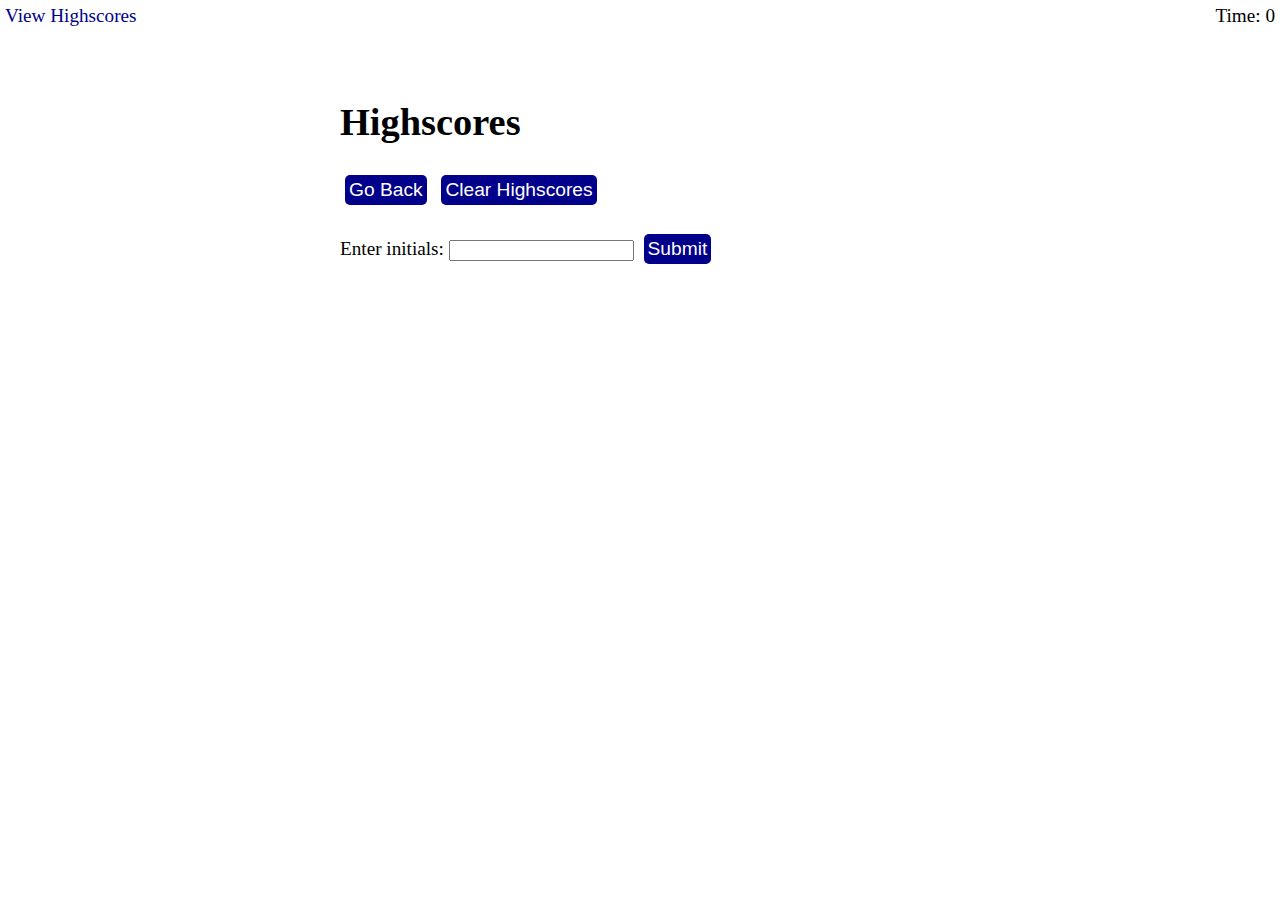
==== highscore.html @ 5c60f792 "started stylign and flesh out highscore page" ====
<!DOCTYPE html>
<html lang="en">
<head>
    <meta charset="UTF-8">
    <meta name="viewport" content="width=device-width, initial-scale=1.0">
    <title>Quiz Highscores</title>
    <link rel="stylesheet" href="style.css">
</head>
<body>
    <!-- a link to the high scores page -->
    <section class="scores">
       <a href="#">View Highscores</a>
    </section>
    <!-- a section to hold the timer -->
    <section class="timer">
        Time: <span id="time">0</span>
    </section>

    <main class="wrapper">
        <h1>Highscores</h1>
        <ol id="highscores"></ol>

        <!--a tag holds the link for button to return to index/ home page -->
        <a href="#">
            <button>
                Go Back
            </button>
        </a>
        <!-- button for clearing local storage and the lists on screen -->
        <button id="clear">
            Clear Highscores
        </button>

        <div class="test-submit">
        <p>
            Enter initials: <input type="text" id="initials" max="3" />
            <button id="submit">Submit</button>
          </p>
        </div>
    </main>
    <script src="start.js"></script>
</body>
</html>
---- style.css ----
body {
    font-size: 120%;
}

.scores {
    position: absolute;
    top: 5px;
    left: 5px;
}

.timer {
    position: absolute;
    top: 5px;
    right: 5px;
}

a {
    color: darkblue;
    text-decoration: none;
    transition-duration: 0.1s;
}
a:hover {
    color: #3737cc
}

button {
    color:white;
    background-color:  darkblue;
    cursor: pointer;
    font-size: 100%; 
    border:0;
    border-radius: 5px;
    padding:4px;
    margin: 5px;
    transition: background-color 0.5s;
}

button:hover {
    background-color: #3737cc
}

.wrapper {
    margin: 100px auto 0 auto; 
    max-width: 600px;
}
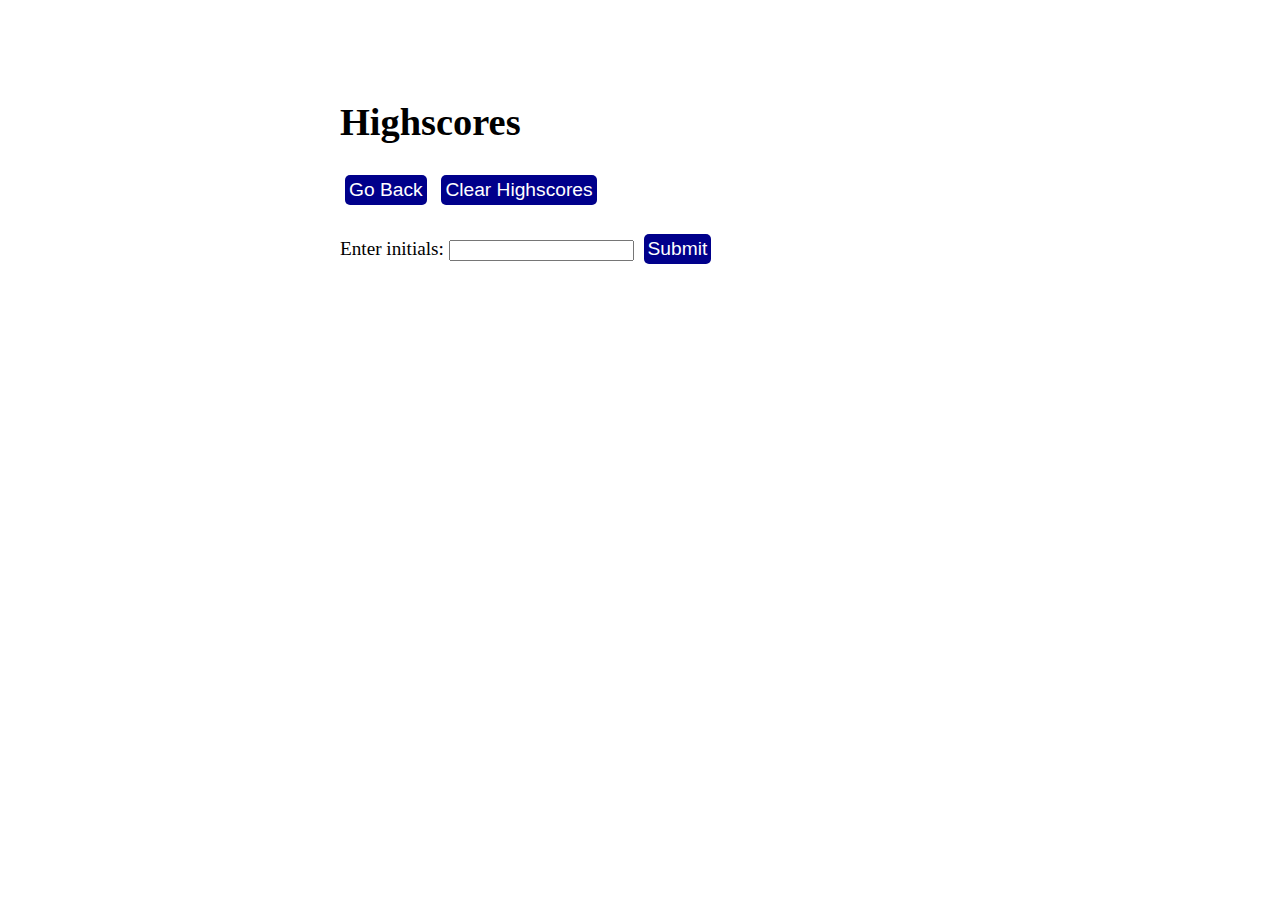
==== commit f620eded: "fleshing out index and fixes to highscore" ====
--- a/highscore.html
+++ b/highscore.html
@@ -7,21 +7,13 @@
     <link rel="stylesheet" href="style.css">
 </head>
 <body>
-    <!-- a link to the high scores page -->
-    <section class="scores">
-       <a href="#">View Highscores</a>
-    </section>
-    <!-- a section to hold the timer -->
-    <section class="timer">
-        Time: <span id="time">0</span>
-    </section>
 
     <main class="wrapper">
         <h1>Highscores</h1>
-        <ol id="highscores"></ol>
+        <ol id="ol-scores"></ol>
 
         <!--a tag holds the link for button to return to index/ home page -->
-        <a href="#">
+        <a href="index.html">
             <button>
                 Go Back
             </button>
@@ -30,10 +22,10 @@
         <button id="clear">
             Clear Highscores
         </button>
-
+        <!-- div to be moved to the index.html -- was used for testing local storage -->
         <div class="test-submit">
         <p>
-            Enter initials: <input type="text" id="initials" max="3" />
+            Enter initials: <input type="text" id="initials" maxlength="3" />
             <button id="submit">Submit</button>
           </p>
         </div>
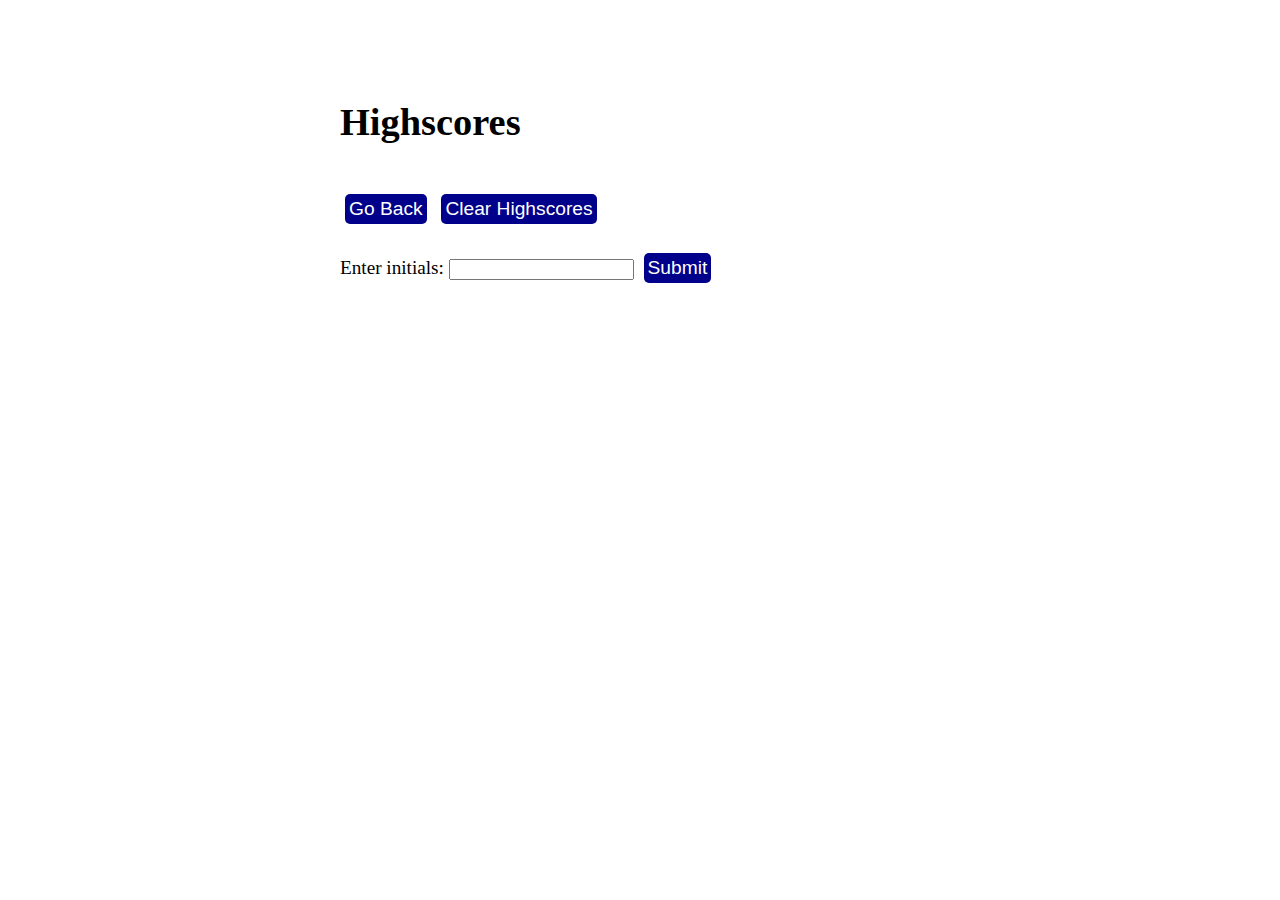
==== commit 32f6e83f: "finishing work on highscore page" ====
--- a/highscore.html
+++ b/highscore.html
@@ -30,6 +30,6 @@
           </p>
         </div>
     </main>
-    <script src="start.js"></script>
+    <script src="scores.js"></script>
 </body>
 </html>--- a/style.css
+++ b/style.css
@@ -4,14 +4,14 @@
 
 .scores {
     position: absolute;
-    top: 5px;
-    left: 5px;
+    top: 10px;
+    left: 10px;
 }
 
 .timer {
     position: absolute;
-    top: 5px;
-    right: 5px;
+    top: 10px;
+    right: 10px;
 }
 
 a {
@@ -22,6 +22,20 @@
 a:hover {
     color: #3737cc
 }
+
+ol {
+    padding-left: 0px;
+    max-height: 400px;
+    overflow: auto;
+}
+
+li {
+    padding: 5px;
+}
+
+li:nth-child(odd) {
+    background-color: #f3edfc;
+  }
 
 button {
     color:white;
@@ -42,4 +56,12 @@
 .wrapper {
     margin: 100px auto 0 auto; 
     max-width: 600px;
-}+}
+
+.hide {
+    display: none;
+  }
+  
+  .start {
+    text-align: center;
+  }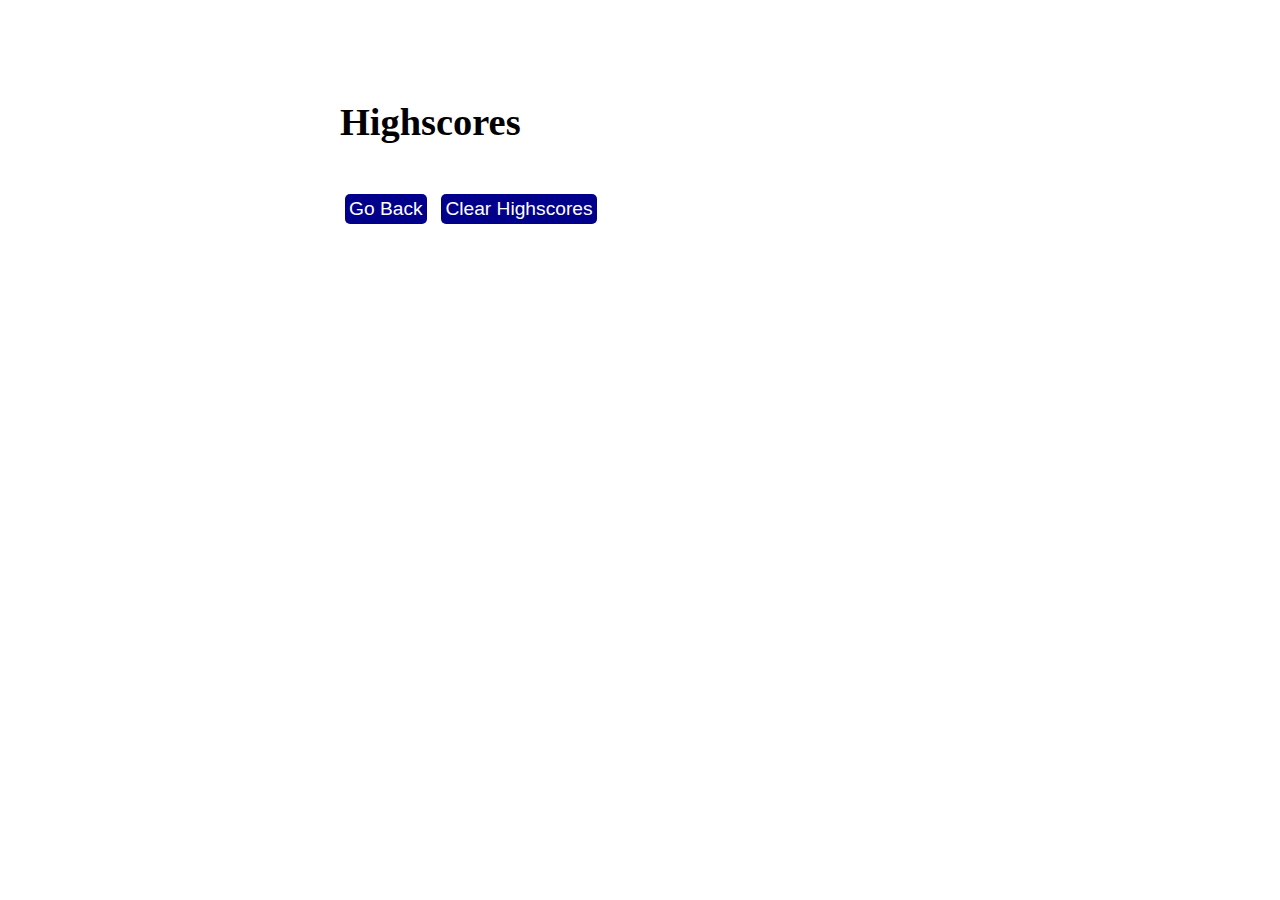
==== commit 2e215a26: "removed testing text box" ====
--- a/highscore.html
+++ b/highscore.html
@@ -22,13 +22,7 @@
         <button id="clear">
             Clear Highscores
         </button>
-        <!-- div to be moved to the index.html -- was used for testing local storage -->
-        <div class="test-submit">
-        <p>
-            Enter initials: <input type="text" id="initials" maxlength="3" />
-            <button id="submit">Submit</button>
-          </p>
-        </div>
+        
     </main>
     <script src="scores.js"></script>
 </body>
--- a/style.css
+++ b/style.css
@@ -2,13 +2,21 @@
     font-size: 120%;
 }
 
-.scores {
+.highscores {
     position: absolute;
     top: 10px;
     left: 10px;
 }
 
+.score {
+    color: darkblue;
+    position: absolute;
+    top: 10px;
+    left: 47%;
+}
+
 .timer {
+    color: darkblue;
     position: absolute;
     top: 10px;
     right: 10px;
